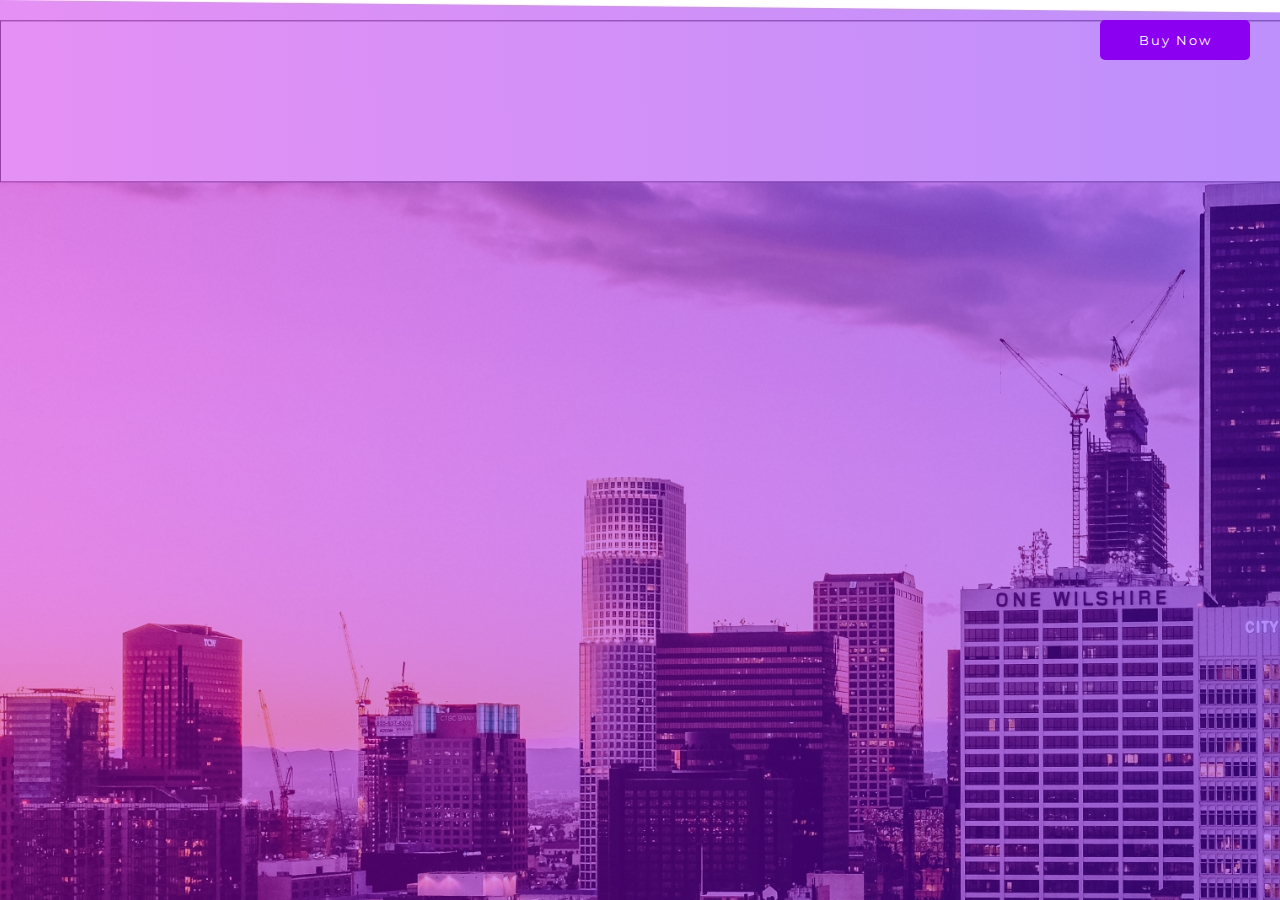
==== index.html @ cce24764 "first commit" ====
<!DOCTYPE html>
<html lang="en">
  <head>
    <meta charset="UTF-8" />
    <meta http-equiv="X-UA-Compatible" content="IE=edge" />
    <meta name="viewport" content="width=device-width, initial-scale=1.0" />
    <title>Emris</title>
    <!-- Montserrat font -->
    <link rel="preconnect" href="https://fonts.googleapis.com" />
    <link rel="preconnect" href="https://fonts.gstatic.com" crossorigin />
    <link
      href="https://fonts.googleapis.com/css2?family=Montserrat:ital,wght@0,100;0,200;0,300;0,400;0,500;0,600;0,700;0,800;0,900;1,100;1,200;1,300;1,400;1,500;1,600;1,700;1,800;1,900&display=swap"
      rel="stylesheet"
    />
    <!-- Futura font -->
    <link rel="stylesheet" href="fonts/stylesheet.css" />
    <!-- css -->
    <link rel="stylesheet" href="style.css" />
  </head>
  <body>
    <button id="buynow" class="buynow">Buy Now</button>
    <section class="popup">
      <div class="popup_wrapper">
        <div class="col left-side">
          <h2 class="heading">Welcome!</h2>
          <h6 class="title">
            For the best experience, please select your country and preferred
            language.
          </h6>
          <form action="">
            <div class="select-wrapper">
              <select>
                <option value="" disabled selected hidden>Country</option>
                <option value="">India</option>
                <option value="">USA</option>
                <option value="">Caneda</option>
                <option value="">Austrailia</option>
                <option value="">England</option>
                <option value="">Russia</option>
              </select>
            </div>
            <div class="select-wrapper">
              <select>
                <option value="" disabled selected hidden>Language</option>
                <option value="">English</option>
                <option value="">Option</option>
                <option value="">Option</option>
                <option value="">Option</option>
                <option value="">Option</option>
                <option value="">Option</option>
              </select>
            </div>
            <a class="cta-btn" href="about.html"> CLICK HERE TO GET STARTED </a>
            <a href="#" class="home_logo">
              <img src="images/main_logo.png" alt="" />
            </a>
          </form>
        </div>
        <div class="col right-side">
          <img src="images/girl-image.png" alt="" />
        </div>
        <img
          src="images/close_btn.png"
          alt=""
          class="close_popup"
          id="close_popup"
        />
      </div>
    </section>

    <script src="https://ajax.googleapis.com/ajax/libs/jquery/3.6.0/jquery.min.js"></script>
    <script>
      $("#buynow").click(function () {
        $(".popup").addClass("show");
      });
      $("#close_popup").click(function () {
        $(".popup").removeClass("show");
      });

      $("select")
        .focus(function () {
          $(this).parent().addClass("active");
        })
        .blur(function () {
          $(this).parent().removeClass("active");
        });
    </script>
  </body>
</html>
---- fonts/stylesheet.css ----
@font-face {
    font-family: 'Futura LT';
    src: url('FuturaLT-Heavy.eot');
    src: url('FuturaLT-Heavy.eot?#iefix') format('embedded-opentype'),
        url('FuturaLT-Heavy.woff2') format('woff2'),
        url('FuturaLT-Heavy.woff') format('woff'),
        url('FuturaLT-Heavy.ttf') format('truetype'),
        url('FuturaLT-Heavy.svg#FuturaLT-Heavy') format('svg');
    font-weight: 900;
    font-style: normal;
    font-display: swap;
}

@font-face {
    font-family: 'Futura LT';
    src: url('FuturaLT-Condensed.eot');
    src: url('FuturaLT-Condensed.eot?#iefix') format('embedded-opentype'),
        url('FuturaLT-Condensed.woff2') format('woff2'),
        url('FuturaLT-Condensed.woff') format('woff'),
        url('FuturaLT-Condensed.ttf') format('truetype'),
        url('FuturaLT-Condensed.svg#FuturaLT-Condensed') format('svg');
    font-weight: 500;
    font-style: normal;
    font-display: swap;
}

@font-face {
    font-family: 'Futura LT';
    src: url('FuturaLT.eot');
    src: url('FuturaLT.eot?#iefix') format('embedded-opentype'),
        url('FuturaLT.woff2') format('woff2'),
        url('FuturaLT.woff') format('woff'),
        url('FuturaLT.ttf') format('truetype'),
        url('FuturaLT.svg#FuturaLT') format('svg');
    font-weight: 500;
    font-style: normal;
    font-display: swap;
}

@font-face {
    font-family: 'Futura LT';
    src: url('FuturaLT-Oblique.eot');
    src: url('FuturaLT-Oblique.eot?#iefix') format('embedded-opentype'),
        url('FuturaLT-Oblique.woff2') format('woff2'),
        url('FuturaLT-Oblique.woff') format('woff'),
        url('FuturaLT-Oblique.ttf') format('truetype'),
        url('FuturaLT-Oblique.svg#FuturaLT-Oblique') format('svg');
    font-weight: 500;
    font-style: italic;
    font-display: swap;
}

@font-face {
    font-family: 'Futura LT';
    src: url('FuturaLT-Bold.eot');
    src: url('FuturaLT-Bold.eot?#iefix') format('embedded-opentype'),
        url('FuturaLT-Bold.woff2') format('woff2'),
        url('FuturaLT-Bold.woff') format('woff'),
        url('FuturaLT-Bold.ttf') format('truetype'),
        url('FuturaLT-Bold.svg#FuturaLT-Bold') format('svg');
    font-weight: bold;
    font-style: normal;
    font-display: swap;
}
---- style.css ----
* {
  box-sizing: border-box;
  padding: 0;
  margin: 0;
}

ul {
  list-style: noen;
}
a:hover,
a {
  text-decoration: none;
}

body {
  background-image: url("images/bg.jpg");
}

/* popup open btn */
.buynow {
  position: absolute;
  right: 30px;
  top: 20px;
  background-color: #8b00f1;
  font-family: "Montserrat", sans-serif;
  color: #fff;
  letter-spacing: 2px;
  border-radius: 5px;
  padding: 12px 0;
  text-align: center;
  display: block;
  width: 150px;
  border: none;
  cursor: pointer;
}

.popup {
  display: grid;
  place-items: center;
  min-height: 100vh;
}
.popup.show {
  background: rgba(255, 255, 255, 0.3);
}

.popup_wrapper {
  max-width: 72.65625vw;
  margin: 0 auto;
  display: flex;
  box-shadow: 0 8px 18px rgba(0, 0, 0, 0.33);
  border-radius: 53px;
  background: #fff;
  transition: all 0.3s linear;
  visibility: hidden;
  transform: translateY(-100%);
  max-height: 90vh;
}
.popup.show .popup_wrapper {
  visibility: visible;
  transform: translateY(0);
}
.popup_wrapper .left-side {
  padding: 4.166666666666667vw 3.6458333333333335vw 5.885416666666667vw
    4.010416666666667vw;
}
.popup_wrapper .right-side img {
  max-width: 100%;
  width: 100%;
  object-fit: cover;
  height: 100%;
  border-radius: 0 53px 53px 0;
}
.popup_wrapper .col {
  flex: 0 0 50%;
  max-width: 50%;
}
.popup .heading {
  font-family: "Futura LT";
  font-weight: 900;
  font-size: 60px;
  line-height: 1em;
}
.popup .title {
  font-family: "Montserrat", sans-serif;
  font-size: 24px;
  font-weight: 400;
  line-height: 1.55em;
  max-width: 90%;
  margin-bottom: 3.6458333333333335vw;
  color: #505050;
  margin-top: 15px;
}
.popup select option {
  font-family: "Montserrat", sans-serif;
}
.popup_wrapper .left-side select {
  width: 100%;
  margin-bottom: 20px;
  border-radius: 15px;
  border: 2px solid #7f8da0;
  padding: 20px 15px 20px 25px;
  font-size: 24px;
  font-family: "Montserrat", sans-serif;
  color: #a4a4af;
  -webkit-appearance: none;
}
.select-wrapper {
  position: relative;
}
.select-wrapper::before {
  content: "";
  position: absolute;
  right: 15px;
  background: url("images/disable-select-icon.png");
  width: 25px;
  height: 24px;
  background-repeat: no-repeat;
  top: 47%;
  transform: translateY(-50%);
}
.select-wrapper.active::before {
  background: url("images/select-icon.png");
  background-repeat: no-repeat;
}
.select-wrapper.active select {
  border-color: #8b00f1 !important;
  color: #000000;
}
.select-wrapper select:focus-visible,
.select-wrapper select:focus {
  outline: none;
}
.popup_wrapper .cta-btn {
  background-color: #8b00f1;
  font-family: "Montserrat", sans-serif;
  color: #fff;
  font-weight: 500;
  letter-spacing: 2px;
  border-radius: 15px;
  padding: 25px 0;
  text-align: center;
  font-size: 23px;
  display: block;
  margin-top: 2.6041666666666665vw;
}
.home_logo img {
  text-align: center;
  display: block;
  margin: 13.583vh auto 0;
  max-width: 285px;
  width: 100%;
}
.close_popup {
  position: absolute;
  right: 30px;
  top: 35px;
  cursor: pointer;
}

/* media quaries */
@media (max-width: 1440px) {
  .popup .heading {
    font-size: 40px;
  }
  .popup .title {
    font-size: 20px;
    max-width: 100%;
  }
  .popup_wrapper .left-side select {
    padding: 10px 15px 10px 11px;
    font-size: 20px;
  }
  .popup_wrapper .cta-btn {
    padding: 15px 0;
    font-size: 18px;
  }
  .home_logo img {
    width: 50%;
    margin-top: 9vh;
  }
}

@media (max-width: 1024px) {
  .popup_wrapper .cta-btn {
    padding: 15px 10px;
    font-size: 16px;
    letter-spacing: 0;
    font-weight: 600;
  }
}

@media (max-width: 768px) {
  .popup_wrapper {
    max-width: 91.65625vw;
  }
}

@media (max-width: 767px) {
  .popup_wrapper {
    flex-direction: column-reverse;
    max-height: initial;
    border-radius: 20px;
  }
  .popup_wrapper .col {
    flex: 0 0 100%;
    max-width: 100%;
  }
  .popup_wrapper .right-side img {
    border-radius: 20px 20px 0 0;
    max-height: 250px;
  }
  .close_popup {
    right: 15px;
    top: 15px;
  }
  .popup .heading {
    font-size: 20px;
  }
  .popup .title {
    font-size: 12px;
    line-height: 1.2em;
    margin-top: 5px;
  }
  .popup_wrapper .left-side select {
    padding: 8px 15px 8px 11px;
    font-size: 12px;
    border-radius: 5px;
    margin-bottom: 12px;
  }
  .popup_wrapper .cta-btn {
    padding: 12px 10px;
    font-size: 12px;
    font-weight: 500;
    border-radius: 5px;
    margin-top: 20px;
  }
  .home_logo img {
    margin: 2.865vh auto 0;
    max-width: 40%;
  }
  .select-wrapper::before,
  .select-wrapper.active::before {
    top: 57%;
    background-size: 60%;
    right: 0;
  }
}
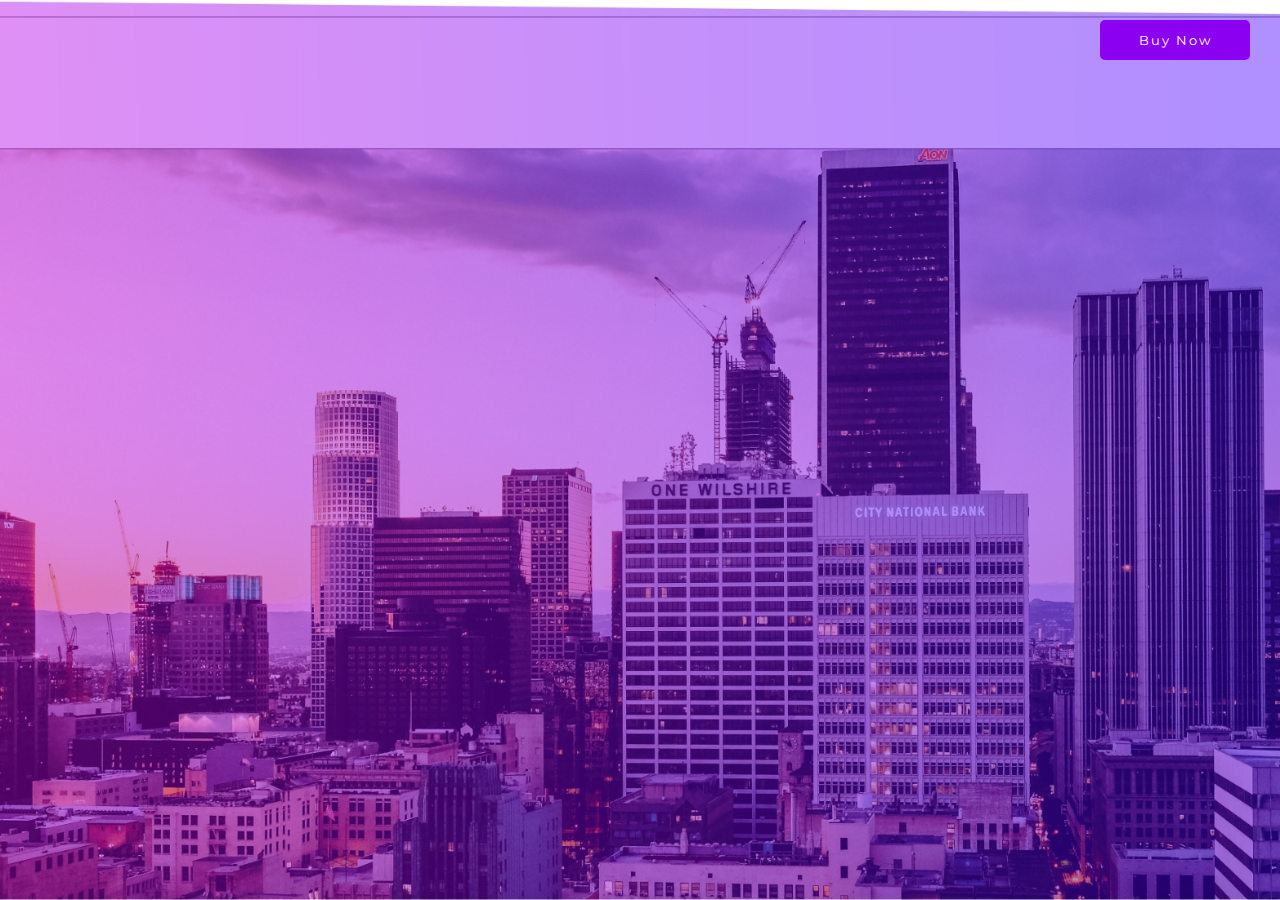
==== commit 606ad440: "first commit" ====
--- a/index.html
+++ b/index.html
@@ -4,7 +4,7 @@
     <meta charset="UTF-8" />
     <meta http-equiv="X-UA-Compatible" content="IE=edge" />
     <meta name="viewport" content="width=device-width, initial-scale=1.0" />
-    <title>Emris</title>
+    <title>Momentum Business Academy</title>
     <!-- Montserrat font -->
     <link rel="preconnect" href="https://fonts.googleapis.com" />
     <link rel="preconnect" href="https://fonts.gstatic.com" crossorigin />
@@ -28,31 +28,276 @@
             language.
           </h6>
           <form action="">
-            <div class="select-wrapper">
-              <select>
-                <option value="" disabled selected hidden>Country</option>
-                <option value="">India</option>
-                <option value="">USA</option>
-                <option value="">Caneda</option>
-                <option value="">Austrailia</option>
-                <option value="">England</option>
-                <option value="">Russia</option>
-              </select>
-            </div>
-            <div class="select-wrapper">
-              <select>
-                <option value="" disabled selected hidden>Language</option>
-                <option value="">English</option>
-                <option value="">Option</option>
-                <option value="">Option</option>
-                <option value="">Option</option>
-                <option value="">Option</option>
-                <option value="">Option</option>
-              </select>
-            </div>
+            <select id="country" name="country" class="select-wrapper">
+              <option value="" disabled selected hidden>Country</option>
+              <option value="US">United States</option>
+              <option value="US">United States</option>
+              <option value="AF">Afghanistan, Islamic State of</option>
+              <option value="AL">Albania</option>
+              <option value="AY">Alderney</option>
+              <option value="DZ">Algeria</option>
+              <option value="AS">American Samoa</option>
+              <option value="AD">Andorra, Principality of</option>
+              <option value="AO">Angola</option>
+              <option value="AI">Anguilla</option>
+              <option value="AQ">Antarctica</option>
+              <option value="AG">Antigua and Barbuda</option>
+              <option value="AR">Argentina</option>
+              <option value="AM">Armenia</option>
+              <option value="AW">Aruba</option>
+              <option value="AU">Australia</option>
+              <option value="AT">Austria</option>
+              <option value="AZ">Azerbaidjan</option>
+              <option value="BS">Bahamas</option>
+              <option value="BH">Bahrain</option>
+              <option value="BD">Bangladesh</option>
+              <option value="BB">Barbados</option>
+              <option value="BY">Belarus</option>
+              <option value="BE">Belgium</option>
+              <option value="BZ">Belize</option>
+              <option value="BJ">Benin</option>
+              <option value="BM">Bermuda</option>
+              <option value="BT">Bhutan</option>
+              <option value="BO">Bolivia</option>
+              <option value="BA">Bosnia-Herzevina</option>
+              <option value="BW">Botswana</option>
+              <option value="BV">Bouvet Island</option>
+              <option value="BR">Brazil</option>
+              <option value="IO">British Indian Ocean Territory</option>
+              <option value="BN">Brunei Darussalam</option>
+              <option value="BG">Bulgaria</option>
+              <option value="BF">Burkina Faso</option>
+              <option value="BI">Burundi</option>
+              <option value="KH">Cambodia, Kingdom of</option>
+              <option value="CM">Cameroon</option>
+              <option value="CA">Canada</option>
+              <option value="CV">Cape Verde</option>
+              <option value="KY">Cayman Islands</option>
+              <option value="CF">Central African Republic</option>
+              <option value="TD">Chad</option>
+              <option value="CL">Chile</option>
+              <option value="CN">China</option>
+              <option value="CX">Christmas Island</option>
+              <option value="CC">Cocos (Keeling) Islands</option>
+              <option value="CO">Colombia</option>
+              <option value="KM">Comoros</option>
+              <option value="CG">Con</option>
+              <option value="CD">Congo, The Democratic Republic of the</option>
+              <option value="CK">Cook Islands</option>
+              <option value="CR">Costa Rica</option>
+              <option value="HR">Croatia</option>
+              <option value="CU">Cuba</option>
+              <option value="CW">Curacao</option>
+              <option value="CY">Cyprus</option>
+              <option value="CZ">Czech Republic</option>
+              <option value="DK">Denmark</option>
+              <option value="DJ">Djibouti</option>
+              <option value="DM">Dominica</option>
+              <option value="DO">Dominican Republic</option>
+              <option value="TP">East Timor</option>
+              <option value="EC">Ecuador</option>
+              <option value="EG">Egypt</option>
+              <option value="SV">El Salvador</option>
+              <option value="GQ">Equatorial Guinea</option>
+              <option value="ER">Eritrea</option>
+              <option value="EE">Estonia</option>
+              <option value="ET">Ethiopia</option>
+              <option value="FK">Falkland Islands</option>
+              <option value="FO">Faroe Islands</option>
+              <option value="FJ">Fiji</option>
+              <option value="FI">Finland</option>
+              <option value="CS">Former Czechoslovakia</option>
+              <option value="SU">Former USSR</option>
+              <option value="FR">France</option>
+              <option value="FX">France (European Territory)</option>
+              <option value="GF">French Guyana</option>
+              <option value="TF">French Southern Territories</option>
+              <option value="GA">Gabon</option>
+              <option value="GM">Gambia</option>
+              <option value="GE">Georgia</option>
+              <option value="DE">Germany</option>
+              <option value="GH">Ghana</option>
+              <option value="GI">Gibraltar</option>
+              <option value="GR">Greece</option>
+              <option value="GL">Greenland</option>
+              <option value="GD">Grenada</option>
+              <option value="GP">Guadeloupe (French)</option>
+              <option value="GU">Guam (USA)</option>
+              <option value="GT">Guatemala</option>
+              <option value="GG">Guernsey</option>
+              <option value="GN">Guinea</option>
+              <option value="GW">Guinea Bissau</option>
+              <option value="GY">Guyana</option>
+              <option value="HT">Haiti</option>
+              <option value="HM">Heard and McDonald Islands</option>
+              <option value="HE">Herm</option>
+              <option value="VA">Holy See (Vatican City State)</option>
+              <option value="HN">Honduras</option>
+              <option value="HK">Hong Kong</option>
+              <option value="HU">Hungary</option>
+              <option value="IS">Iceland</option>
+              <option value="IN">India</option>
+              <option value="ID">Indonesia</option>
+              <option value="IR">Iran</option>
+              <option value="IQ">Iraq</option>
+              <option value="IE">Ireland</option>
+              <option value="IM">Isle of Man</option>
+              <option value="IL">Israel</option>
+              <option value="IT">Italy</option>
+              <option value="CI">Ivory Coast (Cote D Ivoire)</option>
+              <option value="JM">Jamaica</option>
+              <option value="JP">Japan</option>
+              <option value="JE">Jersey</option>
+              <option value="JO">Jordan</option>
+              <option value="KZ">Kazakhstan</option>
+              <option value="KE">Kenya</option>
+              <option value="KI">Kiribati</option>
+              <option value="XK">Kosovo</option>
+              <option value="KW">Kuwait</option>
+              <option value="KG">Kyrgyz Republic (Kyrgyzstan)</option>
+              <option value="LA">Laos</option>
+              <option value="LV">Latvia</option>
+              <option value="LB">Lebanon</option>
+              <option value="LS">Lesotho</option>
+              <option value="LR">Liberia</option>
+              <option value="LY">Libya</option>
+              <option value="LI">Liechtenstein</option>
+              <option value="LT">Lithuania</option>
+              <option value="LU">Luxembourg</option>
+              <option value="MO">Macau</option>
+              <option value="MK">Macedonia</option>
+              <option value="MG">Madagascar</option>
+              <option value="MW">Malawi</option>
+              <option value="MY">Malaysia</option>
+              <option value="MV">Maldives</option>
+              <option value="ML">Mali</option>
+              <option value="MT">Malta</option>
+              <option value="MH">Marshall Islands</option>
+              <option value="MQ">Martinique (French)</option>
+              <option value="MR">Mauritania</option>
+              <option value="MU">Mauritius</option>
+              <option value="YT">Mayotte</option>
+              <option value="MX">Mexico</option>
+              <option value="FM">Micronesia</option>
+              <option value="MD">Moldova</option>
+              <option value="MC">Monaco</option>
+              <option value="MN">Mongolia</option>
+              <option value="ME">Montenegro</option>
+              <option value="MS">Montserrat</option>
+              <option value="MA">Morocco</option>
+              <option value="MZ">Mozambique</option>
+              <option value="MM">Myanmar</option>
+              <option value="NA">Namibia</option>
+              <option value="NR">Nauru</option>
+              <option value="NP">Nepal</option>
+              <option value="NL">Netherlands</option>
+              <option value="AN">Netherlands Antilles</option>
+              <option value="NC">New Caledonia (French)</option>
+              <option value="NZ">New Zealand</option>
+              <option value="NI">Nicaragua</option>
+              <option value="NE">Niger</option>
+              <option value="NG">Nigeria</option>
+              <option value="NU">Niue</option>
+              <option value="NF">Norfolk Island</option>
+              <option value="KP">North Korea</option>
+              <option value="MP">Northern Mariana Islands</option>
+              <option value="NO">Norway</option>
+              <option value="OM">Oman</option>
+              <option value="PK">Pakistan</option>
+              <option value="PW">Palau</option>
+              <option value="PS">Palestinian Territory, Occupied</option>
+              <option value="PA">Panama</option>
+              <option value="PG">Papua New Guinea</option>
+              <option value="PY">Paraguay</option>
+              <option value="PE">Peru</option>
+              <option value="PH">Philippines</option>
+              <option value="PN">Pitcairn Island</option>
+              <option value="PL">Poland</option>
+              <option value="PF">Polynesia (French)</option>
+              <option value="PT">Portugal</option>
+              <option value="QA">Qatar</option>
+              <option value="RE">Reunion (French)</option>
+              <option value="RO">Romania</option>
+              <option value="RU">Russian Federation</option>
+              <option value="RW">Rwanda</option>
+              <option value="GS">S. Georgia &amp; S. Sandwich Isls.</option>
+              <option value="SH">Saint Helena</option>
+              <option value="KN">Saint Kitts &amp; Nevis Anguilla</option>
+              <option value="LC">Saint Lucia</option>
+              <option value="PM">Saint Pierre and Miquelon</option>
+              <option value="ST">Saint Tome (Sao Tome) and Principe</option>
+              <option value="VC">Saint Vincent &amp; Grenadines</option>
+              <option value="MF">Saint-Martin (French)</option>
+              <option value="WS">Samoa</option>
+              <option value="SM">San Marino</option>
+              <option value="SQ">Sark</option>
+              <option value="SA">Saudi Arabia</option>
+              <option value="SS">Scotland</option>
+              <option value="SN">Senegal</option>
+              <option value="RS">Serbia</option>
+              <option value="SC">Seychelles</option>
+              <option value="SL">Sierra Leone</option>
+              <option value="SG">Singapore</option>
+              <option value="SX">Sint Maarten (Dutch)</option>
+              <option value="SK">Slovak Republic</option>
+              <option value="SI">Slovenia</option>
+              <option value="SB">Solomon Islands</option>
+              <option value="SO">Somalia</option>
+              <option value="ZA">South Africa</option>
+              <option value="KR">South Korea</option>
+              <option value="ES">Spain</option>
+              <option value="LK">Sri Lanka</option>
+              <option value="SD">Sudan</option>
+              <option value="SR">Suriname</option>
+              <option value="SJ">Svalbard and Jan Mayen Islands</option>
+              <option value="SZ">Swaziland</option>
+              <option value="SE">Sweden</option>
+              <option value="CH">Switzerland</option>
+              <option value="SY">Syria</option>
+              <option value="TJ">Tadjikistan</option>
+              <option value="TW">Taiwan</option>
+              <option value="TZ">Tanzania</option>
+              <option value="TH">Thailand</option>
+              <option value="TL">Timor-Leste</option>
+              <option value="TG">Togo</option>
+              <option value="TK">Tokelau</option>
+              <option value="TO">Tonga</option>
+              <option value="TT">Trinidad &amp; Tobago</option>
+              <option value="TN">Tunisia</option>
+              <option value="TR">Turkey</option>
+              <option value="TM">Turkmenistan</option>
+              <option value="TC">Turks and Caicos Islands</option>
+              <option value="TV">Tuvalu</option>
+              <option value="UG">Uganda</option>
+              <option value="UA">Ukraine</option>
+              <option value="AE">United Arab Emirates</option>
+              <option value="GB">United Kingdom</option>
+              <option value="UY">Uruguay</option>
+              <option value="UM">USA Minor Outlying Islands</option>
+              <option value="UZ">Uzbekistan</option>
+              <option value="VU">Vanuatu</option>
+              <option value="VE">Venezuela</option>
+              <option value="VN">Vietnam</option>
+              <option value="VG">Virgin Islands (British)</option>
+              <option value="VI">Virgin Islands (USA)</option>
+              <option value="WF">Wallis and Futuna Islands</option>
+              <option value="EH">Western Sahara</option>
+              <option value="YE">Yemen</option>
+              <option value="YU">Yuslavia</option>
+              <option value="ZR">Zaire</option>
+              <option value="ZM">Zambia</option>
+              <option value="ZW">Zimbabwe</option>
+            </select>
+            <select id="language" name="language" class="custom-select">
+              <option value="" disabled selected hidden>Language</option>
+              <option value="en">English</option>
+              <option value="fr">Français</option>
+              <option value="es">Español</option>
+              <option value="ru">Pусский</option>
+            </select>
             <a class="cta-btn" href="about.html"> CLICK HERE TO GET STARTED </a>
             <a href="#" class="home_logo">
-              <img src="images/main_logo.png" alt="" />
+              <img src="images/Emris-BLACK.png" alt="" />
             </a>
           </form>
         </div>
--- a/style.css
+++ b/style.css
@@ -14,6 +14,10 @@
 
 body {
   background-image: url("images/bg.jpg");
+  background-size: cover;
+  background-repeat: no-repeat;
+  height: 100%;
+  background-position: center;
 }
 
 /* popup open btn */
